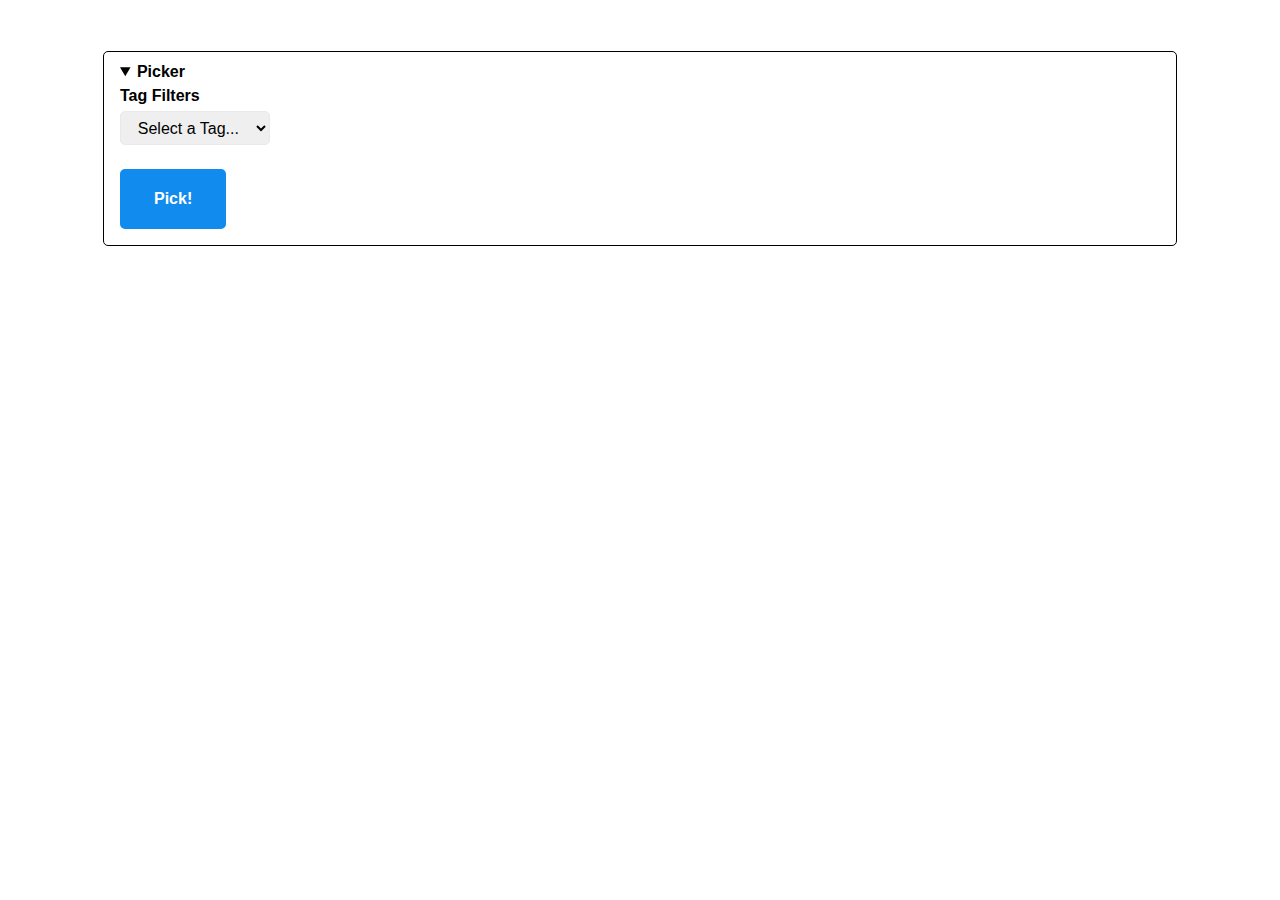
==== tools/picker/index.html @ c5b2e681 "More style changes, this time for the picker." ====
<!DOCTYPE html>
<html color-mode="user">
    <head>
        <title>Picker</title>
        <link rel="stylesheet" href="../../css/mvp.css">
    </head>
    <body>
        <script src="../../scripts/html_tools.js"></script>
        <script src="../../scripts/string_tools.js"></script>
        <script>
            //Note: this will actually be useful for more than just names if I am right about its final design.
            //Really it's just a general "draw from a hat" contraption.
            //TODO: the rest of the owl
            //Use localstorage as temp database for names
            //Get names from tons of sources and enter them (maybe have a bulk name insert tool?)
            //each name containing a collection of tags including active time periods, genders, etc.
            //multiple tag filters can be defined before asking for a random selection of names fitting the criteria
            //names that are used are tracked so that the next "random" selection can avoid recently used names?

            const main = createElement('main', {}, null);
            document.body.appendChild(main);

            function TagSelector(parent, name) {
                const selectedList = [];
                //TODO: use flex formatting to get them all packed in more neatly
                const selectedItemsContainer = createElement('div', { 'style': `display:flex; flex-direction:row; gap:8px;` }, null);

                this.getSelectedList = () => [...selectedList];
                const label = createElement('label', {'for': name}, 'Tag Filters');
                const selector = makeSelect(name);

                const makeSelection = () => {
                    const i = selector.selectedIndex;
                    const v = selector.options[i].value;
                    selectedList.push(v);
                    selector.options.remove(i);
                    addSelectedItem(v);
                };

                const addSelectedItem = (tag) => {
                    const item = createElement('input', {'type': 'button', 'value': tag, 'style': `width:fit-content;`}, null);
                    const removeMe = () => {
                        selectedItemsContainer.removeChild(item);
                        this.unselect(tag);
                    }
                    item.addEventListener('click', removeMe);
                    selectedItemsContainer.appendChild(item);
                    selector.selectedIndex = 0;
                };

                selector.addEventListener('change', () => makeSelection());
                
                this.updateTagList = () => {
                    populateTagList();
                };

                this.unselect = (value) => {
                    selectedList.splice(selectedList.indexOf(value), 1);
                    populateTagList();
                };

                this.resetAll = () => {
                    selectedList.splice(0, selectedList.length);
                    while (selectedItemsContainer.children.length > 0) {
                        selectedItemsContainer.removeChild(selectedItemsContainer.children[0]);
                    }
                    populateTagList();
                };

                const populateTagList = () => {
                    //TODO: read in tags from saved data
                    const tempTags = [
                        'male',
                        'female',
                        'contemporary',
                        'medieval',
                    ];

                    while (selector.options.length > 0) {
                        selector.options.remove(0);
                    }

                    const placeholder = createElement('option', {'value': null, 'disabled': true, 'selected': true}, 'Select a Tag...');
                    selector.appendChild(placeholder);
                    for (const tag of tempTags) {
                        if (selectedList.indexOf(tag) < 0) {
                            const option = createElement('option', { 'value': tag }, tag);
                            selector.appendChild(option);
                        }
                    }
                };

                parent.appendChild(label);
                parent.appendChild(selector);
                parent.appendChild(selectedItemsContainer);
                populateTagList();
            }

            function Picker(parent) {
                const pickerContents = createElement('div', {}, null);

                const tagSelector = new TagSelector(pickerContents, 'picker-tag-selector');
                //TODO: need a dropdown with the currently available tag filters (needs to refresh when adding tags)
                //On selection, each is added to a list of the required filters (maybe a live view of how many options meet the filter criteria?)
                const pickButton = createElement('button', {'type': 'submit'}, `Pick!`);
                pickerContents.appendChild(pickButton);
                const pickerDetail = makeDetail(`Picker`, pickerContents, true);
                parent.appendChild(pickerDetail);

                this.updateTags = () => {
                    tagSelector.updateTagList();
                };
            }

            const picker = new Picker(main);
        </script>
    </body>
</html>
---- css/mvp.css ----
/* MVP.css v1.15 - https://github.com/andybrewer/mvp */

:root {
    --active-brightness: 0.85;
    --border-radius: 5px;
    --box-shadow: 2px 2px 10px;
    --color-accent: #118bee15;
    --color-bg: #fff;
    --color-bg-secondary: #e9e9e9;
    --color-link: #118bee;
    --color-secondary: #920de9;
    --color-secondary-accent: #920de90b;
    --color-shadow: #f4f4f4;
    --color-table: #118bee;
    --color-text: #000;
    --color-text-secondary: #999;
    --color-scrollbar: #cacae8;
    --font-family: -apple-system, BlinkMacSystemFont, "Segoe UI", Roboto, Oxygen-Sans, Ubuntu, Cantarell, "Helvetica Neue", sans-serif;
    --hover-brightness: 1.2;
    --justify-important: center;
    --justify-normal: left;
    --line-height: 1.5;
    --width-card: 285px;
    --width-card-medium: 460px;
    --width-card-wide: 800px;
    --width-content: 1080px;
}

@media (prefers-color-scheme: dark) {
    :root[color-mode="user"] {
        --color-accent: #0097fc4f;
        --color-bg: #333;
        --color-bg-secondary: #555;
        --color-link: #0097fc;
        --color-secondary: #e20de9;
        --color-secondary-accent: #e20de94f;
        --color-shadow: #bbbbbb20;
        --color-table: #0097fc;
        --color-text: #f7f7f7;
        --color-text-secondary: #aaa;
    }
}

html {
    scroll-behavior: smooth;
}

@media (prefers-reduced-motion: reduce) {
    html {
        scroll-behavior: auto;
    }
}

/* Layout */
article aside {
    background: var(--color-secondary-accent);
    border-left: 4px solid var(--color-secondary);
    padding: 0.01rem 0.8rem;
}

body {
    background: var(--color-bg);
    color: var(--color-text);
    font-family: var(--font-family);
    line-height: var(--line-height);
    margin: 0;
    overflow-x: hidden;
    padding: 0;
}

footer,
header,
main {
    margin: 0 auto;
    max-width: var(--width-content);
    padding: 3rem 1rem;
}

hr {
    background-color: var(--color-bg-secondary);
    border: none;
    height: 1px;
    margin: 4rem 0;
    width: 100%;
}

section {
    display: flex;
    flex-wrap: wrap;
    justify-content: var(--justify-important);
}

section img,
article img {
    max-width: 100%;
}

section pre {
    overflow: auto;
}

section aside {
    border: 1px solid var(--color-bg-secondary);
    border-radius: var(--border-radius);
    box-shadow: var(--box-shadow) var(--color-shadow);
    margin: 1rem;
    padding: 1.25rem;
    width: var(--width-card);
}

section aside:hover {
    box-shadow: var(--box-shadow) var(--color-bg-secondary);
}

[hidden] {
    display: none;
}

/* Headers */
article header,
div header,
main header {
    padding-top: 0;
}

header {
    text-align: var(--justify-important);
}

header a b,
header a em,
header a i,
header a strong {
    margin-left: 0.5rem;
    margin-right: 0.5rem;
}

header nav img {
    margin: 1rem 0;
}

section header {
    padding-top: 0;
    width: 100%;
}

/* Nav */
nav {
    align-items: center;
    display: flex;
    font-weight: bold;
    justify-content: space-between;
    margin-bottom: 7rem;
}

nav ul {
    list-style: none;
    padding: 0;
}

nav ul li {
    display: inline-block;
    margin: 0 0.5rem;
    position: relative;
    text-align: left;
}

/* Nav Dropdown */
nav ul li:hover ul {
    display: block;
}

nav ul li ul {
    background: var(--color-bg);
    border: 1px solid var(--color-bg-secondary);
    border-radius: var(--border-radius);
    box-shadow: var(--box-shadow) var(--color-shadow);
    display: none;
    height: auto;
    left: -2px;
    padding: .5rem 1rem;
    position: absolute;
    top: 1.7rem;
    white-space: nowrap;
    width: auto;
    z-index: 1;
}

nav ul li ul::before {
    /* fill gap above to make mousing over them easier */
    content: "";
    position: absolute;
    left: 0;
    right: 0;
    top: -0.5rem;
    height: 0.5rem;
}

nav ul li ul li,
nav ul li ul li a {
    display: block;
}

/* Typography */
code,
samp {
    background-color: var(--color-accent);
    border-radius: var(--border-radius);
    color: var(--color-text);
    display: inline-block;
    margin: 0 0.1rem;
    padding: 0 0.5rem;
}

details {
    margin: 1.3rem 0;
}

details summary {
    font-weight: bold;
    cursor: pointer;
}

h1,
h2,
h3,
h4,
h5,
h6 {
    line-height: var(--line-height);
    text-wrap: balance;
}

mark {
    padding: 0.1rem;
}

ol li,
ul li {
    padding: 0.2rem 0;
}

p {
    margin: 0.75rem 0;
    padding: 0;
    width: 100%;
}

pre {
    margin: 1rem 0;
    max-width: var(--width-card-wide);
    padding: 1rem 0;
}

pre code,
pre samp {
    display: block;
    max-width: var(--width-card-wide);
    padding: 0.5rem 2rem;
    white-space: pre-wrap;
}

small {
    color: var(--color-text-secondary);
}

sup {
    background-color: var(--color-secondary);
    border-radius: var(--border-radius);
    color: var(--color-bg);
    font-size: xx-small;
    font-weight: bold;
    margin: 0.2rem;
    padding: 0.2rem 0.3rem;
    position: relative;
    top: -2px;
}

/* Links */
a {
    color: var(--color-link);
    display: inline-block;
    font-weight: bold;
    text-decoration: underline;
}

a:hover {
    filter: brightness(var(--hover-brightness));
}

a:active {
    filter: brightness(var(--active-brightness));
}

a b,
a em,
a i,
a strong,
button,
input[type="submit"] {
    border-radius: var(--border-radius);
    display: inline-block;
    font-size: medium;
    font-weight: bold;
    line-height: var(--line-height);
    margin: 0.5rem 0;
    padding: 1rem 2rem;
}

button,
input[type="submit"] {
    font-family: var(--font-family);
}

button:hover,
input[type="submit"]:hover {
    cursor: pointer;
    filter: brightness(var(--hover-brightness));
}

button:active,
input[type="submit"]:active {
    filter: brightness(var(--active-brightness));
}

a b,
a strong,
button,
input[type="submit"] {
    background-color: var(--color-link);
    border: 2px solid var(--color-link);
    color: var(--color-bg);
}

a em,
a i {
    border: 2px solid var(--color-link);
    border-radius: var(--border-radius);
    color: var(--color-link);
    display: inline-block;
    padding: 1rem 2rem;
}

article aside a {
    color: var(--color-secondary);
}

/* Images */
figure {
    margin: 0;
    padding: 0;
}

figure img {
    max-width: 100%;
}

figure figcaption {
    color: var(--color-text-secondary);
}

/* Forms */
button:disabled,
input:disabled {
    background: var(--color-bg-secondary);
    border-color: var(--color-bg-secondary);
    color: var(--color-text-secondary);
    cursor: not-allowed;
}

button[disabled]:hover,
input[type="submit"][disabled]:hover {
    filter: none;
}

form {
    border: 1px solid var(--color-bg-secondary);
    border-radius: var(--border-radius);
    box-shadow: var(--box-shadow) var(--color-shadow);
    display: block;
    max-width: var(--width-card-wide);
    min-width: var(--width-card);
    padding: 1.5rem;
    text-align: var(--justify-normal);
}

form header {
    margin: 1.5rem 0;
    padding: 1.5rem 0;
}

input,
label,
select,
textarea {
    display: block;
    font-size: inherit;
    max-width: var(--width-card-wide);
}

input[type="checkbox"],
input[type="radio"] {
    display: inline-block;
}

input[type="checkbox"]+label,
input[type="radio"]+label {
    display: inline-block;
    font-weight: normal;
    position: relative;
    top: 1px;
}

input[type="range"] {
    padding: 0.4rem 0;
}

input,
select,
textarea {
    border: 1px solid var(--color-bg-secondary);
    border-radius: var(--border-radius);
    margin-bottom: 1rem;
    padding: 0.4rem 0.8rem;
}

input[type="text"],
input[type="password"]
textarea {
    width: calc(100% - 1.6rem);
}

input[readonly],
textarea[readonly] {
    background-color: var(--color-bg-secondary);
}

label {
    font-weight: bold;
    margin-bottom: 0.2rem;
}

/* Popups */
dialog {
    border: 1px solid var(--color-bg-secondary);
    border-radius: var(--border-radius);
    box-shadow: var(--box-shadow) var(--color-shadow);
    position: fixed;
    top: 50%;
    left: 50%;
    transform: translate(-50%, -50%);
    width: 50%;
    z-index: 999;
}

/* Tables */
table {
    border: 1px solid var(--color-bg-secondary);
    border-radius: var(--border-radius);
    border-spacing: 0;
    display: inline-block;
    max-width: 100%;
    overflow-x: auto;
    padding: 0;
    white-space: nowrap;
}

table td,
table th,
table tr {
    padding: 0.4rem 0.8rem;
    text-align: var(--justify-important);
}

table thead {
    background-color: var(--color-table);
    border-collapse: collapse;
    border-radius: var(--border-radius);
    color: var(--color-bg);
    margin: 0;
    padding: 0;
}

table thead tr:first-child th:first-child {
    border-top-left-radius: var(--border-radius);
}

table thead tr:first-child th:last-child {
    border-top-right-radius: var(--border-radius);
}

table thead th:first-child,
table tr td:first-child {
    text-align: var(--justify-normal);
}

table tr:nth-child(even) {
    background-color: var(--color-accent);
}

/* Quotes */
blockquote {
    display: block;
    font-size: x-large;
    line-height: var(--line-height);
    margin: 1rem auto;
    max-width: var(--width-card-medium);
    padding: 1.5rem 1rem;
    text-align: var(--justify-important);
}

blockquote footer {
    color: var(--color-text-secondary);
    display: block;
    font-size: small;
    line-height: var(--line-height);
    padding: 1.5rem 0;
}

/* Scrollbars */
* {
    scrollbar-width: thin;
    scrollbar-color: var(--color-scrollbar) transparent;
}

*::-webkit-scrollbar {
    width: 5px;
    height: 5px;
}

*::-webkit-scrollbar-track {
    background: transparent;
}

*::-webkit-scrollbar-thumb {
    background-color: var(--color-scrollbar);
    border-radius: 10px;
}
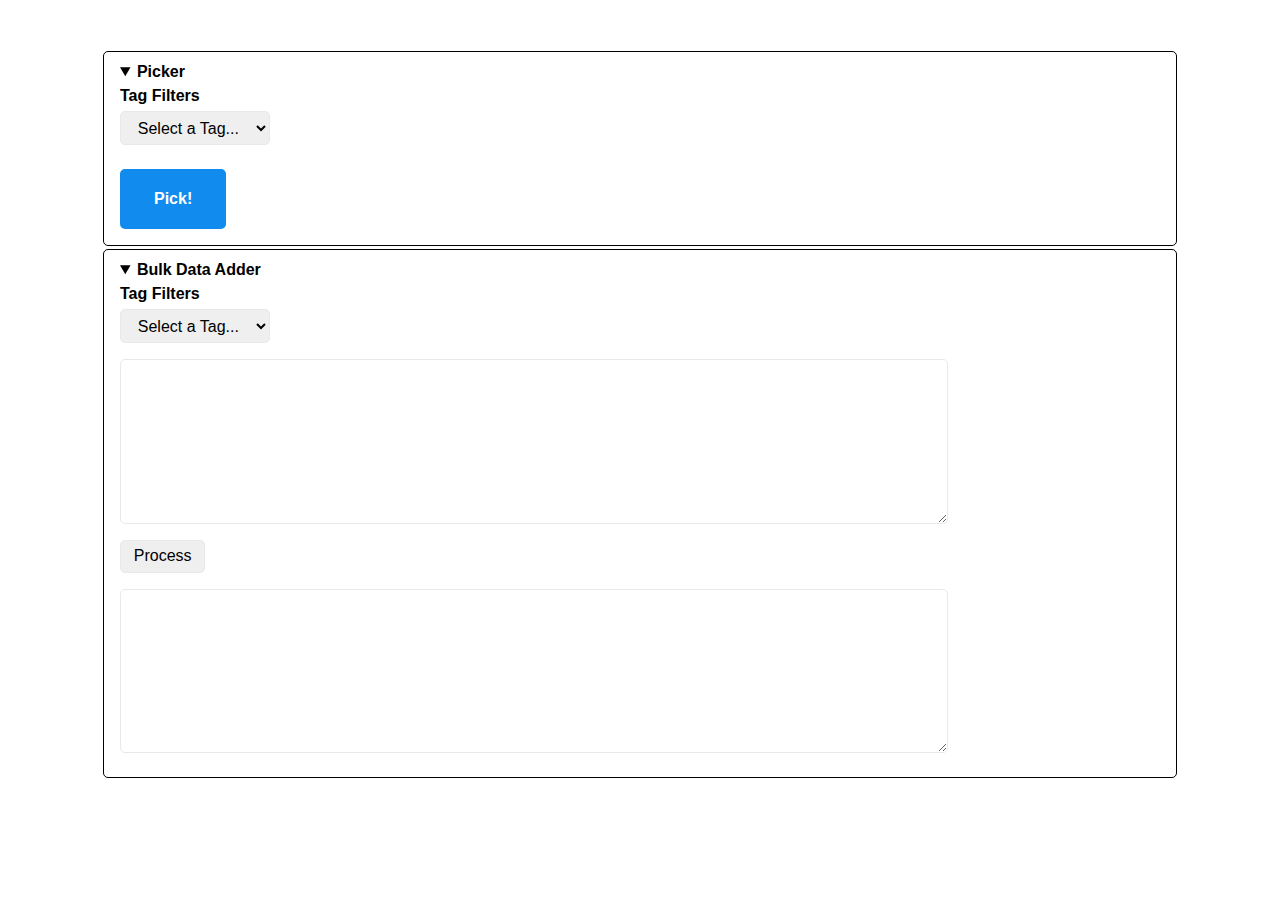
==== commit f2e9e64e: "Got the basics of the picker working. Added initial data based on some data collecting I did." ====
--- a/tools/picker/index.html
+++ b/tools/picker/index.html
@@ -5,27 +5,33 @@
         <link rel="stylesheet" href="../../css/mvp.css">
     </head>
     <body>
+        <script src="../../scripts/picker_initial_data.js"></script>
         <script src="../../scripts/html_tools.js"></script>
-        <script src="../../scripts/string_tools.js"></script>
         <script>
             //Note: this will actually be useful for more than just names if I am right about its final design.
             //Really it's just a general "draw from a hat" contraption.
-            //TODO: the rest of the owl
-            //Use localstorage as temp database for names
-            //Get names from tons of sources and enter them (maybe have a bulk name insert tool?)
-            //each name containing a collection of tags including active time periods, genders, etc.
-            //multiple tag filters can be defined before asking for a random selection of names fitting the criteria
-            //names that are used are tracked so that the next "random" selection can avoid recently used names?
-
-            const main = createElement('main', {}, null);
-            document.body.appendChild(main);
+            //TODO: tags for regions?
+
+            //TODO: allow the user to "restore" to initial picker data collection for initialization or repair.
+            //Do the same for tags and anything else required to get this up and running.
 
             function TagSelector(parent, name) {
+                const subscribers = {};
                 const selectedList = [];
-                //TODO: use flex formatting to get them all packed in more neatly
                 const selectedItemsContainer = createElement('div', { 'style': `display:flex; flex-direction:row; gap:8px;` }, null);
 
+                this.registerSubscriber = (subscriberName, subscriberAction) => {
+                    subscribers[subscriberName] = subscriberAction;
+                };
+
+                const updateSubscribers = () => {
+                    for (const sub in subscribers) {
+                        subscribers[sub]();
+                    }
+                };
+
                 this.getSelectedList = () => [...selectedList];
+
                 const label = createElement('label', {'for': name}, 'Tag Filters');
                 const selector = makeSelect(name);
 
@@ -35,6 +41,7 @@
                     selectedList.push(v);
                     selector.options.remove(i);
                     addSelectedItem(v);
+                    updateSubscribers();
                 };
 
                 const addSelectedItem = (tag) => {
@@ -50,6 +57,7 @@
 
                 selector.addEventListener('change', () => makeSelection());
                 
+                //TODO: might not need this one
                 this.updateTagList = () => {
                     populateTagList();
                 };
@@ -59,6 +67,8 @@
                     populateTagList();
                 };
 
+                //TODO: mignt not need this one? No RESET button for tag filters at this time.
+                //TODO: Might want a reset button once the tag list gets really long?
                 this.resetAll = () => {
                     selectedList.splice(0, selectedList.length);
                     while (selectedItemsContainer.children.length > 0) {
@@ -68,13 +78,8 @@
                 };
 
                 const populateTagList = () => {
-                    //TODO: read in tags from saved data
-                    const tempTags = [
-                        'male',
-                        'female',
-                        'contemporary',
-                        'medieval',
-                    ];
+                    //TODO: read in tags from saved data, but not every time?
+                    let tags = [...initialTags];
 
                     while (selector.options.length > 0) {
                         selector.options.remove(0);
@@ -82,12 +87,13 @@
 
                     const placeholder = createElement('option', {'value': null, 'disabled': true, 'selected': true}, 'Select a Tag...');
                     selector.appendChild(placeholder);
-                    for (const tag of tempTags) {
+                    for (const tag of tags) {
                         if (selectedList.indexOf(tag) < 0) {
                             const option = createElement('option', { 'value': tag }, tag);
                             selector.appendChild(option);
                         }
                     }
+                    updateSubscribers();
                 };
 
                 parent.appendChild(label);
@@ -96,23 +102,232 @@
                 populateTagList();
             }
 
-            function Picker(parent) {
+            function DataSource() {
+                const dataKey = 'picker_data_key';
+                const saveData = () => {
+                    localStorage.setItem(dataKey, JSON.stringify(data));
+                };
+                const loadData = () => {
+                    if (localStorage.hasOwnProperty(dataKey)) {
+                        return JSON.parse(localStorage.getItem(dataKey));
+                    }
+
+                    const newData = [];
+                    let id = 0;
+                    for (const n in initialData) {
+                        newData.push(newEntry(n, initialData[n], id++));
+                    }
+                    return newData;
+                };
+
+                const getNextId = () => {
+                    if (data.length === 0) {
+                        return 0;
+                    }
+                    return Math.max(...data.map(d => d['id'])) + 1;
+                };
+
+                const newEntry = (name, tags, idOverride) => {
+                    return {
+                        'id': !isNaN(idOverride) ? idOverride : getNextId(),
+                        'name': name,
+                        'tags': [...tags],
+                        'timesPicked': 0,
+                    };
+                };
+
+                //TODO: read in data from saved data
+                const data = loadData();
+                //TODO: is this collection strictly necessary? Should it reset every now and then?
+                const idsUsedThisSession = [];
+
+                const addOrUpdate = (name, tags) => {
+                    const existingItem = data.find(x => x['name'] === name);
+                    if (existingItem) {
+                        for (const tag of tags) {
+                            if (existingItem['tags'].indexOf(tag) < 0) {
+                                existingItem['tags'].push(tag);
+                            }
+                        }
+                    }
+                    else {
+                        data.push(newEntry(name, tags));
+                    }
+                };
+
+                this.addOrUpdateItem = (name, tags) => {
+                    addOrUpdate(name, tags);
+                    saveData();
+                    return JSON.parse(JSON.stringify(data));
+                };
+
+                this.bulkAddOrUpdateItems = (names, tags) => {
+                    const done = [];
+                    for (const name of names) {
+                        if (done.indexOf(name) < 0) {
+                            addOrUpdate(name, tags);
+                            done.push(name);
+                        }
+                    }
+                    saveData();
+                    return JSON.parse(JSON.stringify(data));
+                };
+
+                const meetsFilterCriteria = (itemTags, filterTags) => {
+                    for (const filter of filterTags) {
+                        if (itemTags.indexOf(filter) < 0) {
+                            return false;
+                        }
+                    }
+                    return true;
+                };
+
+                const getData = (filterList) => {
+                    const unusedData = data.filter(d => idsUsedThisSession.indexOf(d['id']) < 0);
+                    if (!filterList || filterList.length === 0) {
+                        return unusedData;
+                    }
+
+                    return unusedData.filter(d => meetsFilterCriteria(d['tags'], filterList));
+                };
+
+                this.getFilteredValues = (filterList) => getData(filterList).map(d => d['name']);
+
+                this.pickOne = (filterList) => {
+                    const options = getData(filterList);
+                    const maxTimesPicked = Math.max(...options.map(d => d['timesPicked']));
+                    const hat = [];
+                    for (const option of options) {
+                        const num = (maxTimesPicked - option['timesPicked']) + 1;
+                        for (let i = 0; i < num; i++) {
+                            hat.push(option);
+                        }
+                    }
+                    const selection = hat[Math.floor(Math.random() * hat.length)];
+                    selection['timesPicked']++;
+                    idsUsedThisSession.push(selection['id']);
+                    //TODO: return an object with the name and an ID so that the user can choose to unselect it?
+                    saveData();
+                    return selection['name'];
+                };
+            }
+
+            function Picker(parent, dataSource) {
                 const pickerContents = createElement('div', {}, null);
-
+                const data = dataSource;
                 const tagSelector = new TagSelector(pickerContents, 'picker-tag-selector');
-                //TODO: need a dropdown with the currently available tag filters (needs to refresh when adding tags)
-                //On selection, each is added to a list of the required filters (maybe a live view of how many options meet the filter criteria?)
                 const pickButton = createElement('button', {'type': 'submit'}, `Pick!`);
+                //TODO: prettier formatting?
+                const selectedItems = createElement('div', {}, null);
+
+                const tagsUpdated = () => {
+                    const latestTags = tagSelector.getSelectedList();
+                    const previewList = data.getFilteredValues(latestTags);
+                    //TODO: update a preview to show the user?
+                    pickButton.disabled = previewList.length === 0;
+                };
+
+                const addSelectedResult = (item) => {
+                    //For now, item is just a text string
+                    //TODO: may take in an object instead?
+                    selectedItems.appendChild(createElement('h2', {}, item));
+                };
+
+                const pickButtonClick = () => {
+                    const result = data.pickOne(tagSelector.getSelectedList());
+                    addSelectedResult(result);
+                    tagSelector.updateTagList();
+                };
+                
+                tagSelector.registerSubscriber('parent_selector', tagsUpdated);
+
+                pickButton.addEventListener('click', pickButtonClick);
                 pickerContents.appendChild(pickButton);
+
+                pickerContents.appendChild(selectedItems);
+
+                //TODO: the 'true' here indicates it defaults to being open
+                //do we want to store/track that value?
                 const pickerDetail = makeDetail(`Picker`, pickerContents, true);
                 parent.appendChild(pickerDetail);
 
+                //TODO: this will be important once the master tag list can be updated by an editor interface
+                //TODO: instead, maybe have the data source handle tag data and give everyone the ability to subscribe to data updates?
                 this.updateTags = () => {
                     tagSelector.updateTagList();
                 };
+
+                tagsUpdated();
             }
 
-            const picker = new Picker(main);
+            function BulkDataAdder(parent, dataSource) {
+                const contents = createElement('div', {}, null);
+                const data = dataSource;
+                const tagSelector = new TagSelector(contents, 'bda-tag-selector');
+
+                const sortByName = (a, b) => {
+                    if (a['name'] < b['name']) {
+                        return -1;
+                    }
+                    if (a['name'] < b['name']) {
+                        return 1;
+                    }
+                    return 0;
+                };
+
+                const submit = () => {
+                    const tags = tagSelector.getSelectedList();
+                    const rawInput = input.value;
+                    if (tags.length < 1 || rawInput.length < 1) {
+                        output.value = `Error. Must select at least one tag and the input field must not be empty.`;
+                        return;
+                    }
+                    const itemNames = rawInput.replaceAll(',', '\n')
+                        .split('\n')
+                        .map(x => x.trim())
+                        .filter(x => x.length > 0)
+                        .sort();
+
+                    const result = data.bulkAddOrUpdateItems(itemNames, tags).sort(sortByName);
+                    const newInitialData = {};
+                    for (const item of result) {
+                        newInitialData[item['name']] = item['tags'];
+                    }
+                    output.value = JSON.stringify(newInitialData, null, '  ');
+                };
+
+                const input = createElement('textarea', {'rows': 10, 'cols': 100}, null);
+                contents.appendChild(input);
+
+                const processButton = createElement('input', {'type': 'button', 'value': `Process`}, null);
+                processButton.addEventListener('click', submit);
+                contents.appendChild(processButton);
+
+                const output = createElement('textarea', {'rows': 10, 'cols': 100}, null);
+                contents.appendChild(output);
+
+                //TODO: the 'true' here indicates it defaults to being open
+                //do we want to store/track that value?
+                //Maybe we want this one to default to false?
+                const detail = makeDetail(`Bulk Data Adder`, contents, true);
+                parent.appendChild(detail);
+
+                //TODO: this will be important once the master tag list can be updated by an editor interface
+                //TODO: instead, maybe have the data source handle tag data and give everyone the ability to subscribe to data updates?
+                this.updateTags = () => {
+                    tagSelector.updateTagList();
+                };
+            }
+
+            const main = createElement('main', {}, null);
+            document.body.appendChild(main);
+
+            const dataSource = new DataSource();
+            const picker = new Picker(main, dataSource);
+            const bulkDataAdder = new BulkDataAdder(main, dataSource);
+            //TODO: editor for the tag list
+            //TODO: editor for the data source (search for individual item, if found allow edit, if not allow add)
+            //Alternatively or also, allow full table view of the entire collection.
         </script>
     </body>
 </html>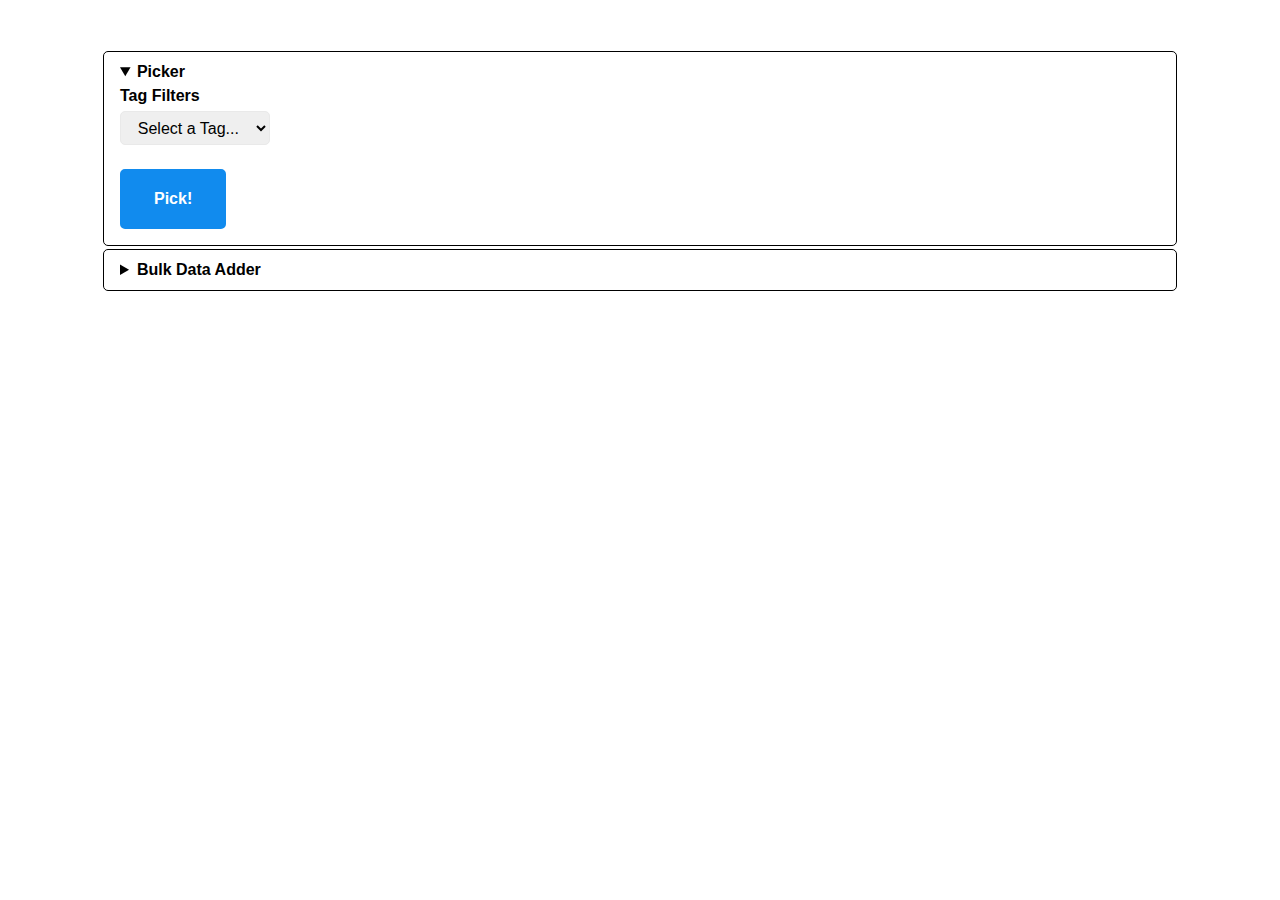
==== commit 5609b234: "Cleaned up a few things and added the ability to "unpick" an item." ====
--- a/tools/picker/index.html
+++ b/tools/picker/index.html
@@ -136,7 +136,6 @@
                     };
                 };
 
-                //TODO: read in data from saved data
                 const data = loadData();
                 //TODO: is this collection strictly necessary? Should it reset every now and then?
                 const idsUsedThisSession = [];
@@ -191,7 +190,7 @@
                     return unusedData.filter(d => meetsFilterCriteria(d['tags'], filterList));
                 };
 
-                this.getFilteredValues = (filterList) => getData(filterList).map(d => d['name']);
+                this.getFilteredValues = (filterList) => getData(filterList);//.map(d => d['name']);
 
                 this.pickOne = (filterList) => {
                     const options = getData(filterList);
@@ -206,9 +205,16 @@
                     const selection = hat[Math.floor(Math.random() * hat.length)];
                     selection['timesPicked']++;
                     idsUsedThisSession.push(selection['id']);
-                    //TODO: return an object with the name and an ID so that the user can choose to unselect it?
                     saveData();
-                    return selection['name'];
+                    return selection;
+                };
+
+                this.unPick = (id) => {
+                    const item = data.find(x => x['id'] === id);
+                    if (item) {
+                        item['timesPicked']--;
+                        saveData();
+                    }
                 };
             }
 
@@ -223,14 +229,22 @@
                 const tagsUpdated = () => {
                     const latestTags = tagSelector.getSelectedList();
                     const previewList = data.getFilteredValues(latestTags);
-                    //TODO: update a preview to show the user?
                     pickButton.disabled = previewList.length === 0;
                 };
 
+                const undoPick = (id, child) => {
+                    data.unPick(id);
+                    selectedItems.removeChild(child);
+                };
+
                 const addSelectedResult = (item) => {
-                    //For now, item is just a text string
-                    //TODO: may take in an object instead?
-                    selectedItems.appendChild(createElement('h2', {}, item));
+                    const removeButton = createElement('input', {'type': 'button', 'value': `x`}, null);
+                    const nameDisplay = createElement('h2', {'style':`margin:0px;`}, item['name']);
+                    const row = createElement('div', {'style': 'display:flex;flex-direction:col;gap:8px;'}, )
+                    row.appendChild(removeButton);
+                    row.appendChild(nameDisplay);
+                    removeButton.addEventListener('click', () => undoPick(item['id'], row));
+                    selectedItems.appendChild(row);
                 };
 
                 const pickButtonClick = () => {
@@ -306,10 +320,7 @@
                 const output = createElement('textarea', {'rows': 10, 'cols': 100}, null);
                 contents.appendChild(output);
 
-                //TODO: the 'true' here indicates it defaults to being open
-                //do we want to store/track that value?
-                //Maybe we want this one to default to false?
-                const detail = makeDetail(`Bulk Data Adder`, contents, true);
+                const detail = makeDetail(`Bulk Data Adder`, contents, false);
                 parent.appendChild(detail);
 
                 //TODO: this will be important once the master tag list can be updated by an editor interface
